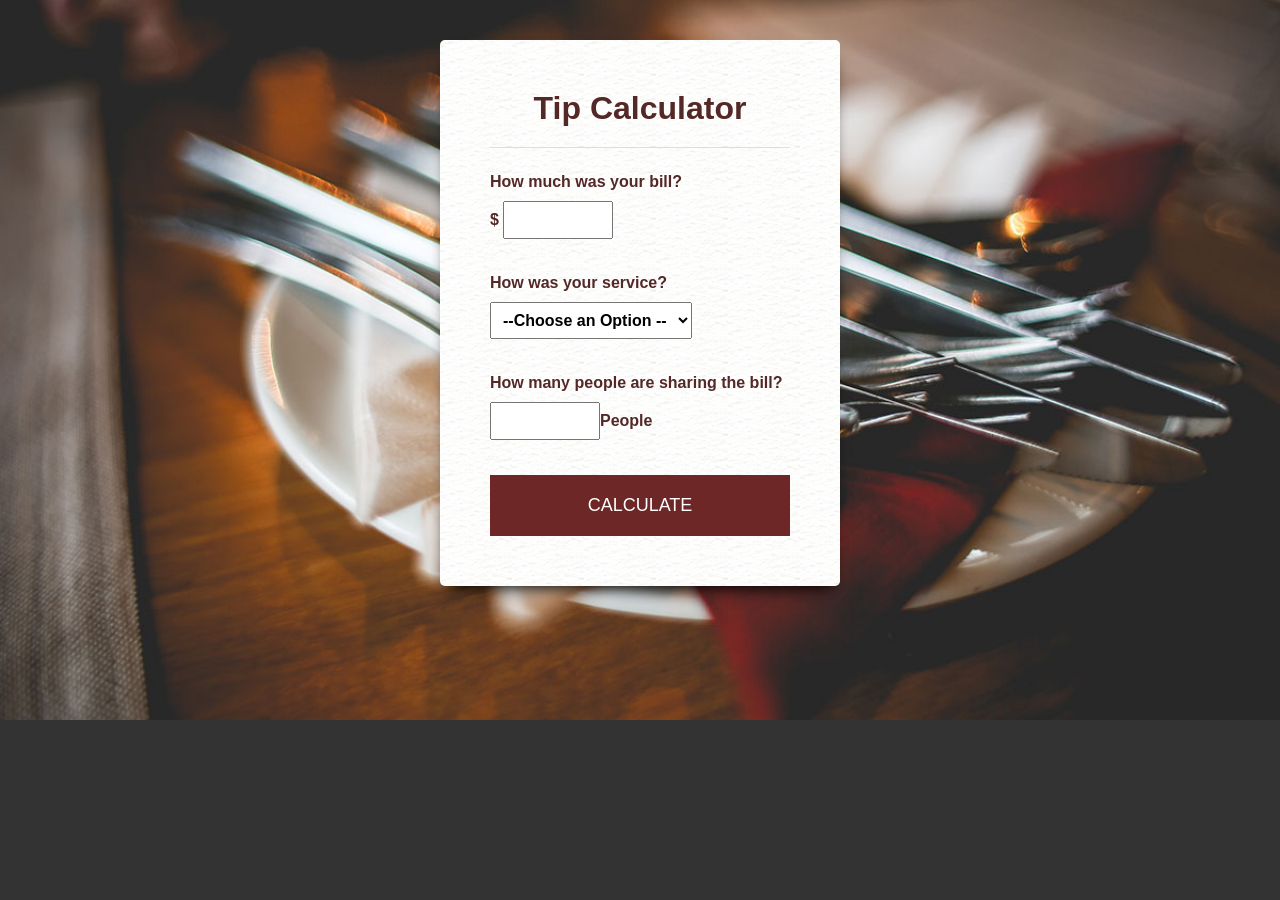
==== index.html @ 39c366fb "initial commit" ====
<!doctype html>
<html>
<head>
    <title>Tip Calculator</title>

    <meta charset="utf-8" />
    <meta http-equiv="Content-type" content="text/html; charset=utf-8" />
    <meta name="viewport" content="width=device-width, initial-scale=1" />

    <!--Normaliza.css -->
    <link rel="stylesheet" type="text/css" href="normalize.css">

    <!--Custom Styles -->
    <link rel="stylesheet" type="text/css" href="styles.css">

</head>

<body>
    <div id="container">
        <h1>Tip Calculator</h1>

        <div id="calculator">
         <form>
                <label>
                How much was your bill? <br>
                $ <input type="text" id="billAmount">
                </label>
                <label>
                How was your service? <br>
                <select id="serviceQuality">
                    <option disabled selected value="0"> --Choose an Option --</option>

                    <option value="0.3">30% - Outstanding</option>
                    <option value="0.2">20% - Good</option>
                    <option value="0.15">15% - It was Okay</option>
                    <option value="0.1">10% - Bad</option>
                    <option value="0.05">5% - Terrible</option>
                </select>
             </label>
                <label>
                    How many people are sharing the bill?<br>
                    <input type="text" id="totalPeople">People</label>
                    <button type="button" id="calculate">Calculate</button>
            </form>

        </div><!--End #calculator -->
        <div id="totalTip">
        <sup>$</sup><span id="tip">0.00</span>
        <small id="each">each</small>
        </div><!--End #totalTip -->



    </div><!--End #container -->


   <script type="text/javascript" src="script.js"></script>

</body>
</html>
---- styles.css ----
body{
    background: #333 url('img/cutlery.jpg') center center no-repeat;
    background-size: cover;
    color: #532827;
}
#container{
    width: 400px;
    margin: 40px auto 0;
    padding: 50px;
    box-sizing: border-box;
    background: url('img/paper-pattern.jpg') top left repeat;
    box-shadow: 0 10px 15px -8px #000;
    -webkit-border-radius: 5px;
    -moz-border-radius:5px;
    -o-border-radius:5px;
    border-radius: 5px;
    text-align: center;
}

h1 {
    margin: 0 0 20px;
    padding: 0 0 20px;
    border-bottom: solid 1px #ddd;
}

form {
    text-align: left;
  }

form label{
    display: block;
    margin: 25px 0;
    font-weight: bold;
}


form input,
form select{
    padding: 8px;
    margin: 10px 0;
}

form input[type="text"]{
    width:90px;
}

button{
    background: #6c2726;
    color:white;
    border:none;
    border-bottom: solid 4px 222;
    text-transform: uppercase;
    font-size: 18px;
    padding: 20px 30px;
    width: 100%;
}

button:hover{
    background:#4c2827;
    border-bottom-color: #111;
}


button:active{
    position: relative;
    top: 1px;
}

#totalTip{
    font-size: 50px;
    margin-top: 40px;
}

#totalTip:before{
    content: "Tip amount";
    font-size: 14px;
    font-weight: bold;
    display: block;
    text-transform: uppercase;

}

#totalTip sup{
    font-size:24px;
    top:-18px;
 }

#totalTip small{
    font-size: 14px;
    font-weight: bold;
    display: block;
}
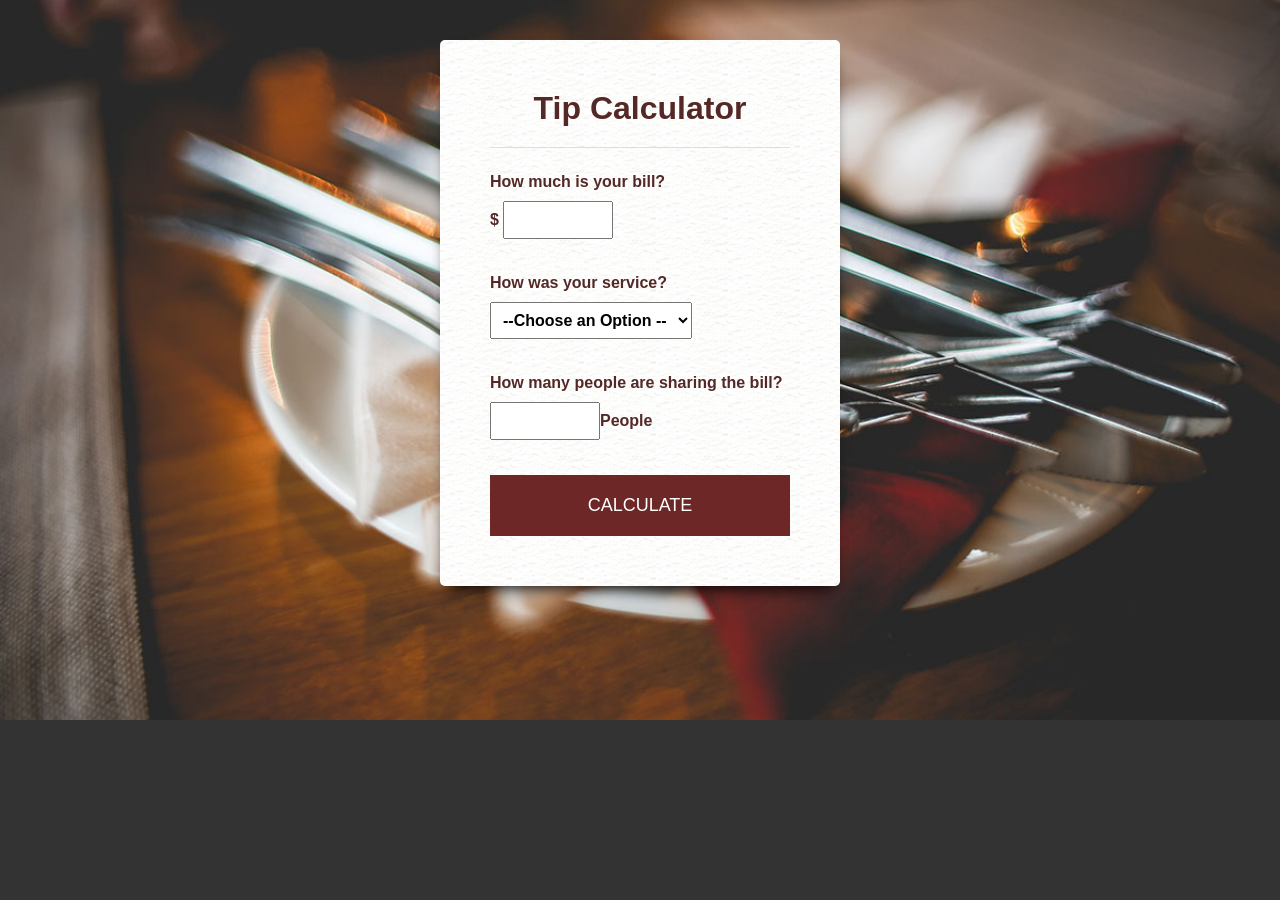
==== commit c35d521a: "update copy" ====
--- a/index.html
+++ b/index.html
@@ -23,7 +23,7 @@
         <div id="calculator">
          <form>
                 <label>
-                How much was your bill? <br>
+                How much is your bill? <br>
                 $ <input type="text" id="billAmount">
                 </label>
                 <label>
